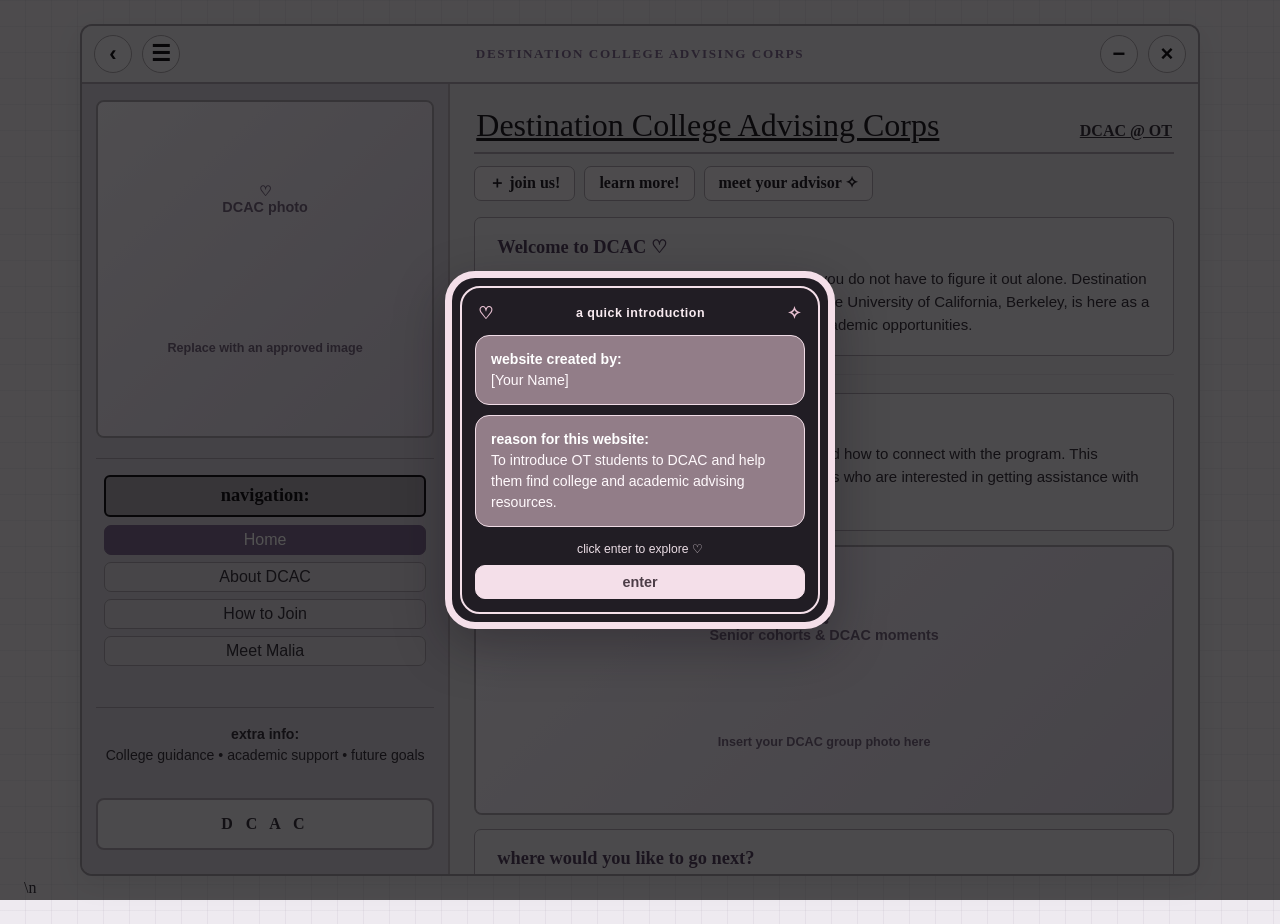
==== index.html @ 9b7e5618 "completed draft of website" ====
<!doctype html>
<html lang="en">
<head>
<meta charset="utf-8">
<meta name="viewport" content="width=device-width, initial-scale=1">
<title>Home | DCAC</title>
<link href="https://cdn.jsdelivr.net/npm/bootstrap@5.3.3/dist/css/bootstrap.min.css" rel="stylesheet">
<link rel="stylesheet" href="style.css">
</head>
<body>
<div class="site-window">
  <header class="window-bar">
    <div class="window-controls">
      <span class="window-circle" aria-hidden="true">‹</span>
      <span class="window-circle" aria-hidden="true">☰</span>
    </div>
    <div class="window-brand">Destination College Advising Corps</div>
    <div class="window-controls">
      <span class="window-circle" aria-hidden="true">−</span>
      <span class="window-circle" aria-hidden="true">×</span>
    </div>
  </header>
  <div class="window-body">
    
    <aside class="sidebar">
      <div class="sidebar-photo"><div class="photo-placeholder">♡<br>DCAC photo<br><small>Replace with an approved image</small></div></div>
      <div>
        <div class="side-block">
          <span class="side-heading">navigation:</span>
          <a class="side-link active" href="index.html">Home</a><a class="side-link " href="details.html">About DCAC</a><a class="side-link " href="join.html">How to Join</a><a class="side-link " href="advisor.html">Meet Malia</a>
        </div>
        <div class="side-block">
          <div class="side-note"><strong>extra info:</strong><br>College guidance • academic support • future goals</div>
        </div>
        <div class="side-stamp">D C A C</div>
      </div>
    </aside>
    <main class="main-content">
      
<div class="profile-line"><h1>Destination College Advising Corps</h1><span class="profile-tag">DCAC @ OT</span></div>
<div class="action-row">
  <a class="action-btn" href="join.html">＋ join us!</a>
  <a class="action-btn" href="details.html">learn more!</a>
  <a class="action-btn" href="advisor.html">meet your advisor ✧</a>
</div>
<section class="content-box">
  <h2>Welcome to DCAC ♡</h2>
  <p>College planning can feel like a big process, but you do not have to figure it out alone. Destination College Advising Corps (DCAC), connected with the University of California, Berkeley, is here as a resource for OT students exploring college and academic opportunities.</p>
</section>
<hr class="content-divider">
<section class="content-box">
  <h2>about the program</h2>
  <p>Learn what DCAC is, what support is available, and how to connect with the program. This website is designed for OT sophomores and juniors who are interested in getting assistance with college and academics.</p>
</section>
<div class="feature-photo"><div class="photo-placeholder">✿<br>Senior cohorts &amp; DCAC moments<br><small>Insert your DCAC group photo here</small></div></div>
<section class="content-box">
  <h2>where would you like to go next?</h2>
  <div class="section-grid">
    <div class="mini-card"><h3>01 · About DCAC</h3><p>Find out what the program is about.</p><a href="details.html">explore →</a></div>
    <div class="mini-card"><h3>02 · How to Join</h3><p>See how to get connected.</p><a href="join.html">get started →</a></div>
    <div class="mini-card"><h3>03 · Meet Malia</h3><p>Meet your college advisor.</p><a href="advisor.html">say hello →</a></div>
    <div class="mini-card"><h3>04 · Your next step</h3><p>Start exploring your college journey.</p><a href="join.html">join us →</a></div>
  </div>
</section>
<section class="content-box"><h2>one step at a time ♡</h2><p>Explore the pages using the navigation links. Scroll within the page panel to see all the information.</p></section>

      <div class="site-footer">♡ Destination College Advising Corps · University of California, Berkeley ♡</div>
    </main>
  </div>
</div>

<!-- Compact homepage credits pop-up inspired by the chat-window reference -->
<div class="modal fade" id="creditsModal" tabindex="-1" aria-labelledby="creditsModalLabel" aria-hidden="true">
  <div class="modal-dialog modal-dialog-centered credits-dialog">
    <div class="modal-content credits-modal">
      <div class="credits-screen">
        <div class="credits-topline">
          <span class="credits-dot">♡</span>
          <span id="creditsModalLabel">a quick introduction</span>
          <span class="credits-dot">✧</span>
        </div>
        <div class="credits-message">
          <strong>website created by:</strong><br>
          [Your Name]
        </div>
        <div class="credits-message">
          <strong>reason for this website:</strong><br>
          To introduce OT students to DCAC and help them find college and academic advising resources.
        </div>
        <div class="credits-prompt">click enter to explore ♡</div>
        <button type="button" class="credits-enter" data-bs-dismiss="modal">enter</button>
      </div>
    </div>
  </div>
</div>
\n<script src="https://cdn.jsdelivr.net/npm/bootstrap@5.3.3/dist/js/bootstrap.bundle.min.js"></script>
<script>
  // Show the credits pop-up whenever a visitor opens the homepage.
  document.addEventListener("DOMContentLoaded", function () {
    const creditsElement = document.getElementById("creditsModal");
    if (creditsElement && window.bootstrap) {
      const creditsPopup = new bootstrap.Modal(creditsElement, {
        backdrop: true,   // clicking outside the box closes it
        keyboard: true    // Escape key closes it
      });
      creditsPopup.show();
    }
  });
</script>
</body>
</html>
---- style.css ----
:root {
  --page: #eeeaf0;
  --panel: #e3dfe6;
  --panel-dark: #d3ced8;
  --purple: #806b91;
  --purple-light: #eee5f4;
  --ink: #39323e;
  --line: #aaa3ae;
  --white: #f8f6f9;
}
* { box-sizing: border-box; }
html { min-height: 100%; }
body {
  margin: 0;
  padding: 24px;
  min-height: 100vh;
  color: var(--ink);
  background-color: var(--page);
  background-image:
    linear-gradient(90deg, transparent 96%, rgba(139,125,149,.10) 96%),
    linear-gradient(rgba(139,125,149,.08) 1px, transparent 1px);
  background-size: 26px 26px;
  font-family: Georgia, "Times New Roman", serif;
}
.site-window {
  width: min(1120px, 100%);
  height: min(900px, calc(100vh - 48px));
  min-height: 680px;
  margin: 0 auto;
  border: 2px solid #9e98a3;
  border-radius: 12px;
  background: var(--panel);
  display: flex;
  flex-direction: column;
  overflow: hidden;
  box-shadow: 0 8px 28px rgba(55,45,65,.08);
}
.window-bar {
  min-height: 58px;
  display: flex;
  align-items: center;
  justify-content: space-between;
  padding: 7px 12px;
  background: #e9e6eb;
  border-bottom: 2px solid var(--line);
}
.window-controls { display: flex; align-items: center; gap: 10px; }
.window-circle {
  width: 38px; height: 38px;
  display: inline-grid; place-items: center;
  border: 1.5px solid #aaa4ad;
  border-radius: 50%;
  color: #17141a;
  background: #f0edf1;
  font: 700 22px Arial, sans-serif;
  line-height: 1;
}
.window-brand {
  color: var(--purple);
  font-size: .82rem;
  font-weight: bold;
  letter-spacing: .12em;
  text-transform: uppercase;
}
.window-body {
  display: grid;
  grid-template-columns: 33% 67%;
  flex: 1;
  min-height: 0;
}
.sidebar {
  background: var(--panel-dark);
  border-right: 2px solid #b6afb9;
  padding: 16px 14px;
  overflow-y: auto;
  scrollbar-width: thin;
  scrollbar-color: #9b8da5 #ded9e2;
}
.main-content {
  padding: 22px 24px 30px;
  overflow-y: auto;
  scrollbar-width: thin;
  scrollbar-color: #9b8da5 #e9e5eb;
}
.sidebar-photo, .feature-photo {
  border: 2px solid #a9a3ac;
  border-radius: 8px;
  overflow: hidden;
  background: #eee9f1;
}
.sidebar-photo { aspect-ratio: 1 / 1; margin-bottom: 20px; }
.sidebar-photo img, .feature-photo img {
  display: block; width: 100%; height: 100%; object-fit: cover;
}
.photo-placeholder {
  width: 100%; height: 100%; min-height: 170px;
  display: grid; place-items: center; text-align: center;
  padding: 18px;
  color: #776681;
  background: linear-gradient(135deg, #f4eff7, #dcd3e3);
  font: 600 .9rem Arial, sans-serif;
}
.side-block {
  border-top: 1px solid #aaa3ad;
  padding: 16px 8px;
  margin-top: 18px;
}
.side-heading {
  display: block;
  text-align: center;
  background: #aaa4ae;
  border: 2px solid #17141a;
  border-radius: 6px;
  padding: 5px;
  margin-bottom: 8px;
  color: #17141a;
  font-size: 1.15rem;
  font-weight: bold;
}
.side-link {
  display: block;
  text-align: center;
  text-decoration: none;
  color: var(--ink);
  border: 1px solid #aaa3ad;
  border-radius: 7px;
  padding: 5px 8px;
  margin: 7px 0;
  background: rgba(255,255,255,.18);
  font: 1rem Arial, sans-serif;
}
.side-link:hover, .side-link.active {
  color: #fff;
  background: var(--purple);
  border-color: var(--purple);
}
.side-note {
  font: .88rem/1.5 Arial, sans-serif;
  text-align: center;
  overflow-wrap: anywhere;
}
.side-stamp {
  margin-top: 16px;
  padding: 12px 4px;
  border: 2px solid #aaa3ad;
  border-radius: 8px;
  background: #e9e5eb;
  text-align: center;
  font-weight: bold;
  letter-spacing: .28em;
}
.profile-line {
  display: flex;
  align-items: baseline;
  justify-content: space-between;
  gap: 12px;
  border-bottom: 2px solid #aaa3ad;
  padding: 0 2px 8px;
  margin-bottom: 12px;
}
.profile-line h1 {
  margin: 0;
  font-size: clamp(1.35rem, 3vw, 2rem);
  color: #211c25;
  text-decoration: underline;
  overflow-wrap: anywhere;
}
.profile-tag {
  font-weight: bold;
  text-decoration: underline;
  white-space: nowrap;
}
.action-row { display: flex; flex-wrap: wrap; gap: 9px; margin: 12px 0 16px; }
.action-btn {
  display: inline-block;
  text-decoration: none;
  color: #27212b;
  background: #eeeaf0;
  border: 1px solid #aaa3ad;
  border-radius: 7px;
  padding: 5px 14px;
  font-weight: bold;
  line-height: 1.4;
}
.action-btn:hover { background: var(--purple-light); color: var(--purple); }
.content-box {
  background: rgba(255,255,255,.19);
  border: 1.5px solid #aaa3ad;
  border-radius: 7px;
  padding: 18px 22px;
  margin: 14px 0;
  font: .94rem/1.55 Arial, sans-serif;
}
.content-box p:last-child { margin-bottom: 0; }
.content-box h2, .content-box h3 {
  color: #554361;
  font: bold 1.15rem Georgia, serif;
  margin: 0 0 9px;
}
.feature-photo {
  height: 270px;
  margin: 6px 0;
}
.feature-photo .photo-placeholder { min-height: 100%; }
.content-divider { border: 0; border-top: 1px solid #aaa3ad; margin: 18px 0; }
.section-grid { display: grid; grid-template-columns: repeat(2, minmax(0,1fr)); gap: 12px; }
.mini-card {
  border: 1px solid #aaa3ad;
  border-radius: 7px;
  padding: 14px;
  background: rgba(255,255,255,.16);
}
.mini-card h3 { font: bold 1rem Georgia, serif; margin: 0 0 6px; color: #594566; }
.mini-card p { font: .88rem/1.5 Arial, sans-serif; margin: 0; }
.form-control, .form-select {
  border-color: #aaa3ad !important;
  border-radius: 6px !important;
  background-color: #f5f2f6 !important;
}
.form-label { font-weight: bold; color: #51445c; }
.form-control:focus, .form-select:focus {
  box-shadow: 0 0 0 .2rem rgba(128,107,145,.18) !important;
  border-color: var(--purple) !important;
}
.site-footer {
  text-align: center;
  color: #66576f;
  font: .78rem Arial, sans-serif;
  padding: 12px 0 2px;
}
@media (max-width: 760px) {
  body { padding: 10px; }
  .site-window { height: calc(100vh - 20px); min-height: 600px; }
  .window-body { grid-template-columns: 1fr; grid-template-rows: auto 1fr; }
  .sidebar {
    display: grid;
    grid-template-columns: 92px 1fr;
    gap: 10px;
    max-height: 190px;
    border-right: 0;
    border-bottom: 2px solid #b6afb9;
    padding: 10px;
  }
  .sidebar-photo { margin: 0; height: 92px; }
  .sidebar .side-block { margin: 0; padding: 4px; border-top: 0; }
  .sidebar .side-block:first-of-type { grid-column: 2; }
  .sidebar .side-note, .sidebar .side-stamp { display: none; }
  .side-link { display: inline-block; margin: 3px 2px; padding: 4px 7px; font-size: .8rem; }
  .side-heading { display: none; }
  .main-content { padding: 16px 14px 24px; }
  .feature-photo { height: 210px; }
}
@media (max-width: 420px) {
  .section-grid { grid-template-columns: 1fr; }
  .profile-line { align-items: flex-start; }
  .profile-tag { font-size: .8rem; }
}


/* Compact chat-style credits pop-up inspired by the supplied reference */
.credits-dialog {
  max-width: 390px;
  margin-left: auto;
  margin-right: auto;
}
.credits-modal {
  padding: 8px;
  color: #fff8fb;
  background: #211d24;
  border: 7px solid #f4dfe9;
  border-radius: 30px;
  box-shadow: 0 18px 50px rgba(20,14,24,.35);
}
.credits-screen {
  padding: 13px;
  border: 2px solid #f4dfe9;
  border-radius: 20px;
  background: #211d24;
}
.credits-topline {
  display: flex;
  justify-content: space-between;
  align-items: center;
  gap: 8px;
  padding: 2px 3px 11px;
  color: #f8eaf0;
  font: 600 .78rem Arial, sans-serif;
  letter-spacing: .04em;
  text-align: center;
}
.credits-dot { color: #e6bfd0; font-size: 1.05rem; }
.credits-message {
  margin: 0 0 10px;
  padding: 13px 15px;
  border: 1.5px solid #f0dce6;
  border-radius: 14px;
  background: #927d88;
  color: #fff9fc;
  font: .88rem/1.5 Arial, sans-serif;
}
.credits-message strong {
  color: #fff;
  font-weight: 700;
}
.credits-prompt {
  padding: 5px 2px 9px;
  color: #eadce4;
  font: .76rem Arial, sans-serif;
  text-align: center;
}
.credits-enter {
  display: block;
  width: 100%;
  padding: 8px 18px;
  border: 1px solid #f4dfe9;
  border-radius: 10px;
  background: #f4dfe9;
  color: #4c3d47;
  font: bold .9rem Arial, sans-serif;
  cursor: pointer;
}
.credits-enter:hover {
  background: #e8cbd9;
  border-color: #e8cbd9;
}
.modal-backdrop.show { opacity: .68; }
@media (max-width: 420px) {
  .credits-dialog { max-width: calc(100% - 24px); }
  .credits-modal { border-width: 6px; border-radius: 25px; }
  .credits-screen { padding: 10px; }
}
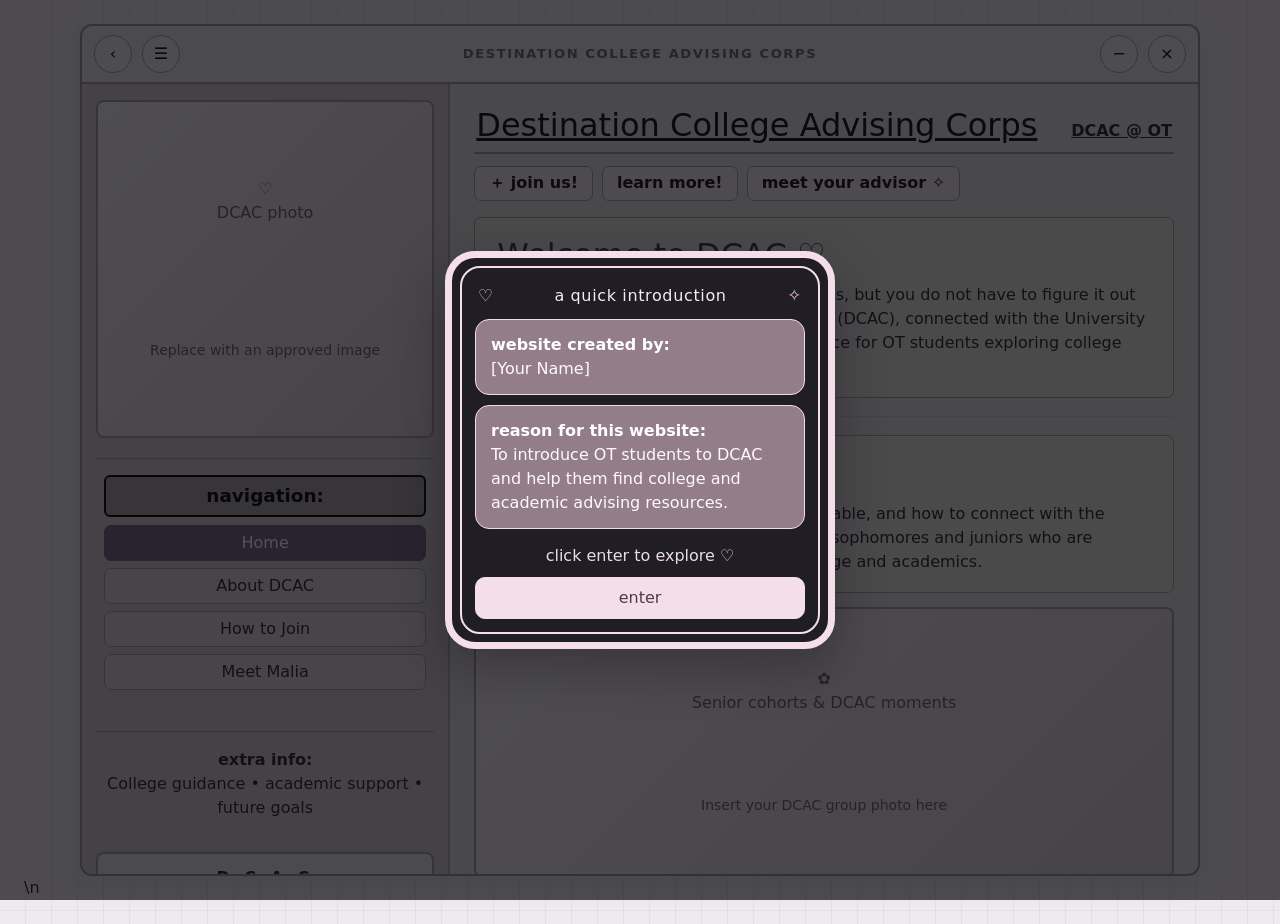
==== commit 42ec6889: "index adjusted" ====
--- a/index.html
+++ b/index.html
@@ -53,23 +53,13 @@
   <p>Learn what DCAC is, what support is available, and how to connect with the program. This website is designed for OT sophomores and juniors who are interested in getting assistance with college and academics.</p>
 </section>
 <div class="feature-photo"><div class="photo-placeholder">✿<br>Senior cohorts &amp; DCAC moments<br><small>Insert your DCAC group photo here</small></div></div>
-<section class="content-box">
-  <h2>where would you like to go next?</h2>
-  <div class="section-grid">
-    <div class="mini-card"><h3>01 · About DCAC</h3><p>Find out what the program is about.</p><a href="details.html">explore →</a></div>
-    <div class="mini-card"><h3>02 · How to Join</h3><p>See how to get connected.</p><a href="join.html">get started →</a></div>
-    <div class="mini-card"><h3>03 · Meet Malia</h3><p>Meet your college advisor.</p><a href="advisor.html">say hello →</a></div>
-    <div class="mini-card"><h3>04 · Your next step</h3><p>Start exploring your college journey.</p><a href="join.html">join us →</a></div>
-  </div>
-</section>
-<section class="content-box"><h2>one step at a time ♡</h2><p>Explore the pages using the navigation links. Scroll within the page panel to see all the information.</p></section>
 
       <div class="site-footer">♡ Destination College Advising Corps · University of California, Berkeley ♡</div>
     </main>
   </div>
 </div>
 
-<!-- Compact homepage credits pop-up inspired by the chat-window reference -->
+<!-- pop up codes -->
 <div class="modal fade" id="creditsModal" tabindex="-1" aria-labelledby="creditsModalLabel" aria-hidden="true">
   <div class="modal-dialog modal-dialog-centered credits-dialog">
     <div class="modal-content credits-modal">
@@ -95,13 +85,14 @@
 </div>
 \n<script src="https://cdn.jsdelivr.net/npm/bootstrap@5.3.3/dist/js/bootstrap.bundle.min.js"></script>
 <script>
-  // Show the credits pop-up whenever a visitor opens the homepage.
+
+  // pop-up whenever a visitor opens the homepage
   document.addEventListener("DOMContentLoaded", function () {
     const creditsElement = document.getElementById("creditsModal");
     if (creditsElement && window.bootstrap) {
       const creditsPopup = new bootstrap.Modal(creditsElement, {
         backdrop: true,   // clicking outside the box closes it
-        keyboard: true    // Escape key closes it
+        keyboard: true    // or escape key can close
       });
       creditsPopup.show();
     }
--- a/style.css
+++ b/style.css
@@ -8,6 +8,15 @@
   --line: #aaa3ae;
   --white: #f8f6f9;
 }
+
+.font-matcha {
+  font-family: 'matcha', sans-serif;
+}
+
+.font-atwriter {
+  font-family: 'atwriter', sans-serif;
+}
+
 * { box-sizing: border-box; }
 html { min-height: 100%; }
 body {
@@ -20,7 +29,6 @@
     linear-gradient(90deg, transparent 96%, rgba(139,125,149,.10) 96%),
     linear-gradient(rgba(139,125,149,.08) 1px, transparent 1px);
   background-size: 26px 26px;
-  font-family: Georgia, "Times New Roman", serif;
 }
 .site-window {
   width: min(1120px, 100%);
@@ -52,7 +60,6 @@
   border-radius: 50%;
   color: #17141a;
   background: #f0edf1;
-  font: 700 22px Arial, sans-serif;
   line-height: 1;
 }
 .window-brand {
@@ -98,7 +105,7 @@
   padding: 18px;
   color: #776681;
   background: linear-gradient(135deg, #f4eff7, #dcd3e3);
-  font: 600 .9rem Arial, sans-serif;
+  font: 600 .9rem;
 }
 .side-block {
   border-top: 1px solid #aaa3ad;
@@ -116,6 +123,7 @@
   color: #17141a;
   font-size: 1.15rem;
   font-weight: bold;
+  font - family: 'matcha', sans-serif;
 }
 .side-link {
   display: block;
@@ -127,7 +135,7 @@
   padding: 5px 8px;
   margin: 7px 0;
   background: rgba(255,255,255,.18);
-  font: 1rem Arial, sans-serif;
+  font: 1rem;
 }
 .side-link:hover, .side-link.active {
   color: #fff;
@@ -135,7 +143,7 @@
   border-color: var(--purple);
 }
 .side-note {
-  font: .88rem/1.5 Arial, sans-serif;
+  font: .88rem/1.5;
   text-align: center;
   overflow-wrap: anywhere;
 }
@@ -189,12 +197,12 @@
   border-radius: 7px;
   padding: 18px 22px;
   margin: 14px 0;
-  font: .94rem/1.55 Arial, sans-serif;
+  font: .94rem/1.55;
 }
 .content-box p:last-child { margin-bottom: 0; }
 .content-box h2, .content-box h3 {
   color: #554361;
-  font: bold 1.15rem Georgia, serif;
+  font: bold 1.15rem;
   margin: 0 0 9px;
 }
 .feature-photo {
@@ -210,8 +218,10 @@
   padding: 14px;
   background: rgba(255,255,255,.16);
 }
-.mini-card h3 { font: bold 1rem Georgia, serif; margin: 0 0 6px; color: #594566; }
-.mini-card p { font: .88rem/1.5 Arial, sans-serif; margin: 0; }
+.mini-card h3 { font: bold 1rem; margin: 0 0 6px; color: #594566; }
+
+.mini-card p { font: .88rem/1.5; margin: 0; }
+
 .form-control, .form-select {
   border-color: #aaa3ad !important;
   border-radius: 6px !important;
@@ -225,8 +235,9 @@
 .site-footer {
   text-align: center;
   color: #66576f;
-  font: .78rem Arial, sans-serif;
+  font: .78rem;
   padding: 12px 0 2px;
+  font - family: 'matcha', sans-serif;
 }
 @media (max-width: 760px) {
   body { padding: 10px; }
@@ -256,8 +267,6 @@
   .profile-tag { font-size: .8rem; }
 }
 
-
-/* Compact chat-style credits pop-up inspired by the supplied reference */
 .credits-dialog {
   max-width: 390px;
   margin-left: auto;
@@ -284,7 +293,7 @@
   gap: 8px;
   padding: 2px 3px 11px;
   color: #f8eaf0;
-  font: 600 .78rem Arial, sans-serif;
+  font: 600 .78rem;
   letter-spacing: .04em;
   text-align: center;
 }
@@ -296,7 +305,7 @@
   border-radius: 14px;
   background: #927d88;
   color: #fff9fc;
-  font: .88rem/1.5 Arial, sans-serif;
+  font: .88rem/1.5;
 }
 .credits-message strong {
   color: #fff;
@@ -305,7 +314,7 @@
 .credits-prompt {
   padding: 5px 2px 9px;
   color: #eadce4;
-  font: .76rem Arial, sans-serif;
+  font: .76rem;
   text-align: center;
 }
 .credits-enter {
@@ -316,8 +325,9 @@
   border-radius: 10px;
   background: #f4dfe9;
   color: #4c3d47;
-  font: bold .9rem Arial, sans-serif;
+  font: bold .9rem;
   cursor: pointer;
+  font - family: 'matcha', sans-serif;
 }
 .credits-enter:hover {
   background: #e8cbd9;
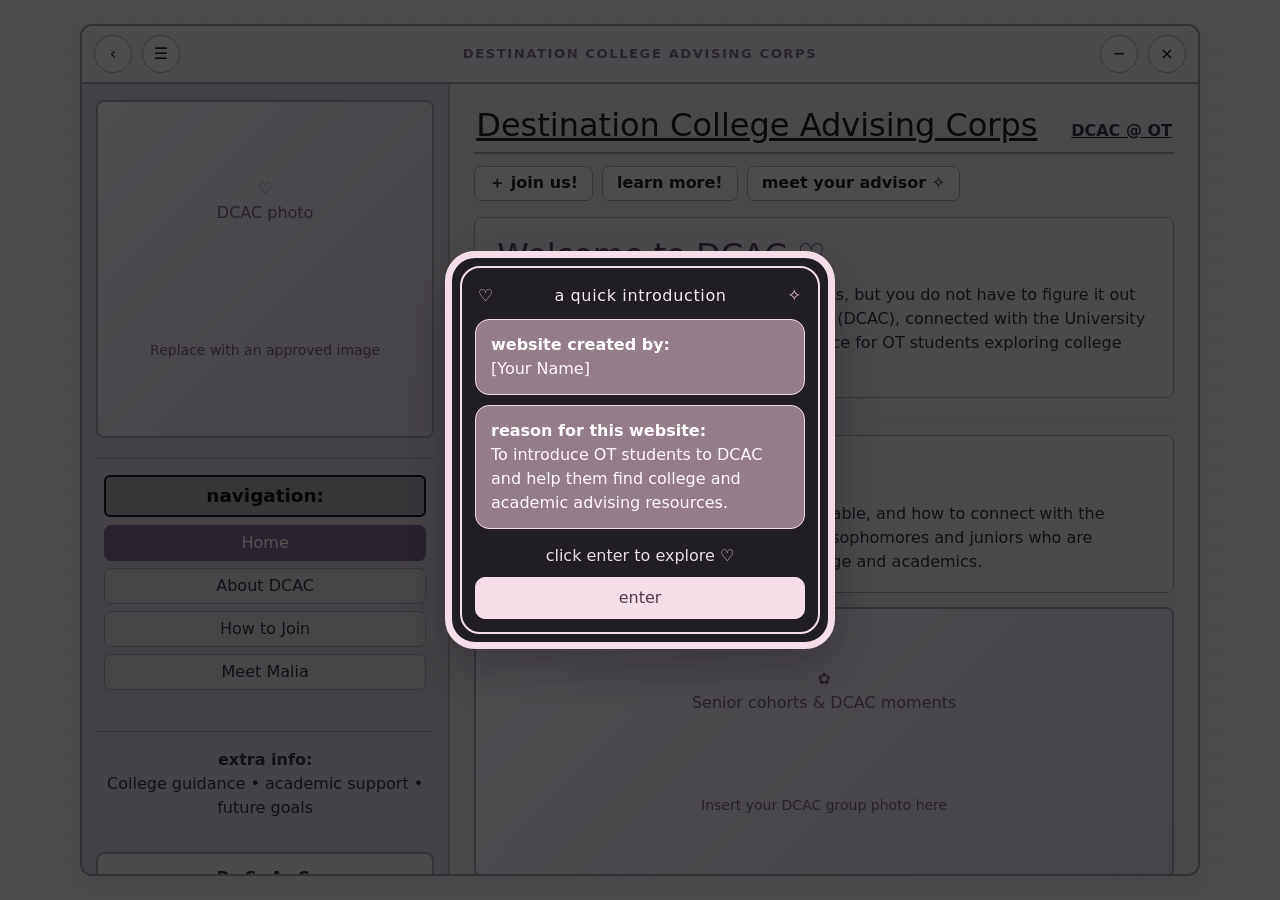
==== commit 09621100: "index adjusted" ====
--- a/index.html
+++ b/index.html
@@ -83,7 +83,7 @@
     </div>
   </div>
 </div>
-\n<script src="https://cdn.jsdelivr.net/npm/bootstrap@5.3.3/dist/js/bootstrap.bundle.min.js"></script>
+<script src="https://cdn.jsdelivr.net/npm/bootstrap@5.3.3/dist/js/bootstrap.bundle.min.js"></script>
 <script>
 
   // pop-up whenever a visitor opens the homepage
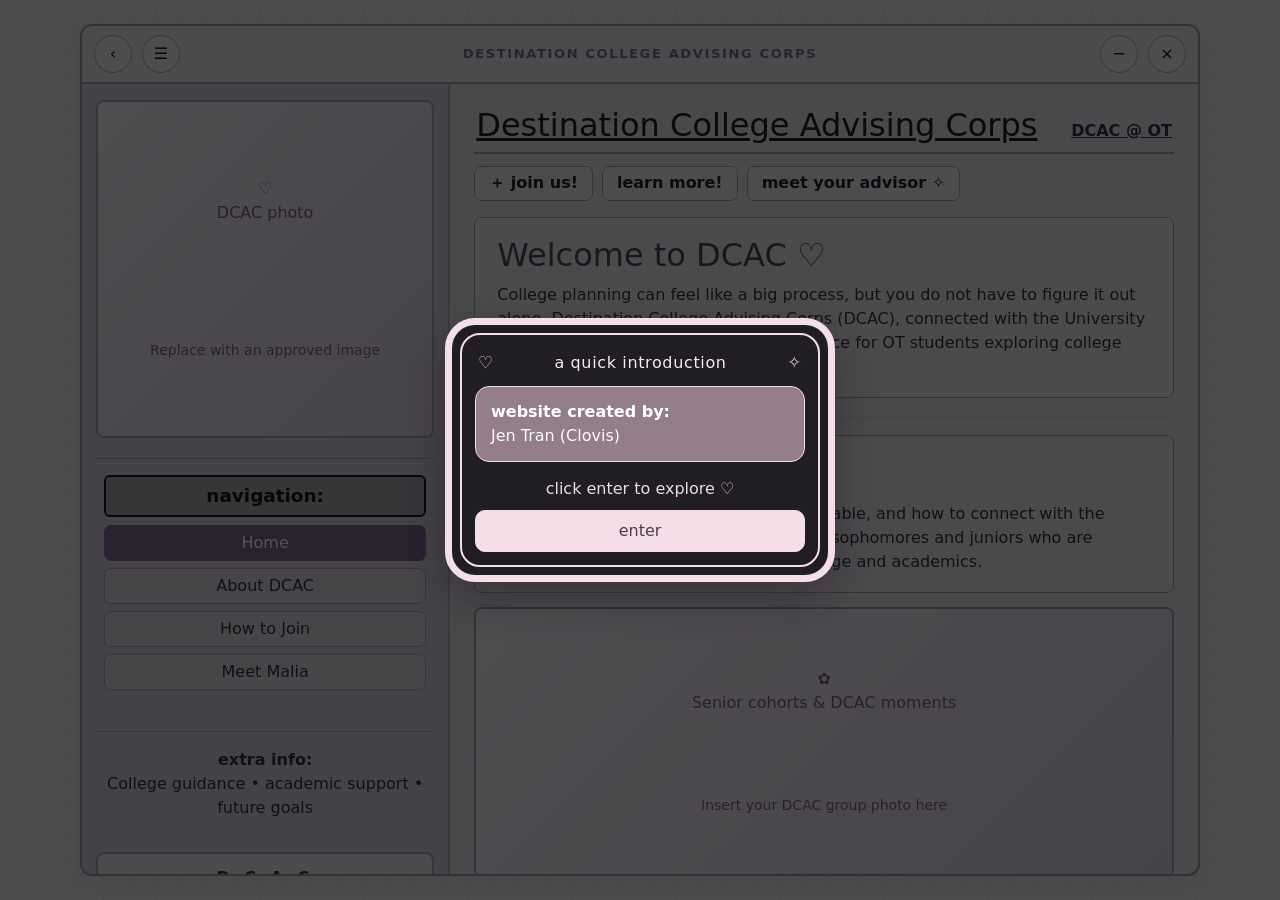
==== commit 6d675804: "modal adjusted - index" ====
--- a/index.html
+++ b/index.html
@@ -71,11 +71,7 @@
         </div>
         <div class="credits-message">
           <strong>website created by:</strong><br>
-          [Your Name]
-        </div>
-        <div class="credits-message">
-          <strong>reason for this website:</strong><br>
-          To introduce OT students to DCAC and help them find college and academic advising resources.
+          Jen Tran (Clovis)
         </div>
         <div class="credits-prompt">click enter to explore ♡</div>
         <button type="button" class="credits-enter" data-bs-dismiss="modal">enter</button>
